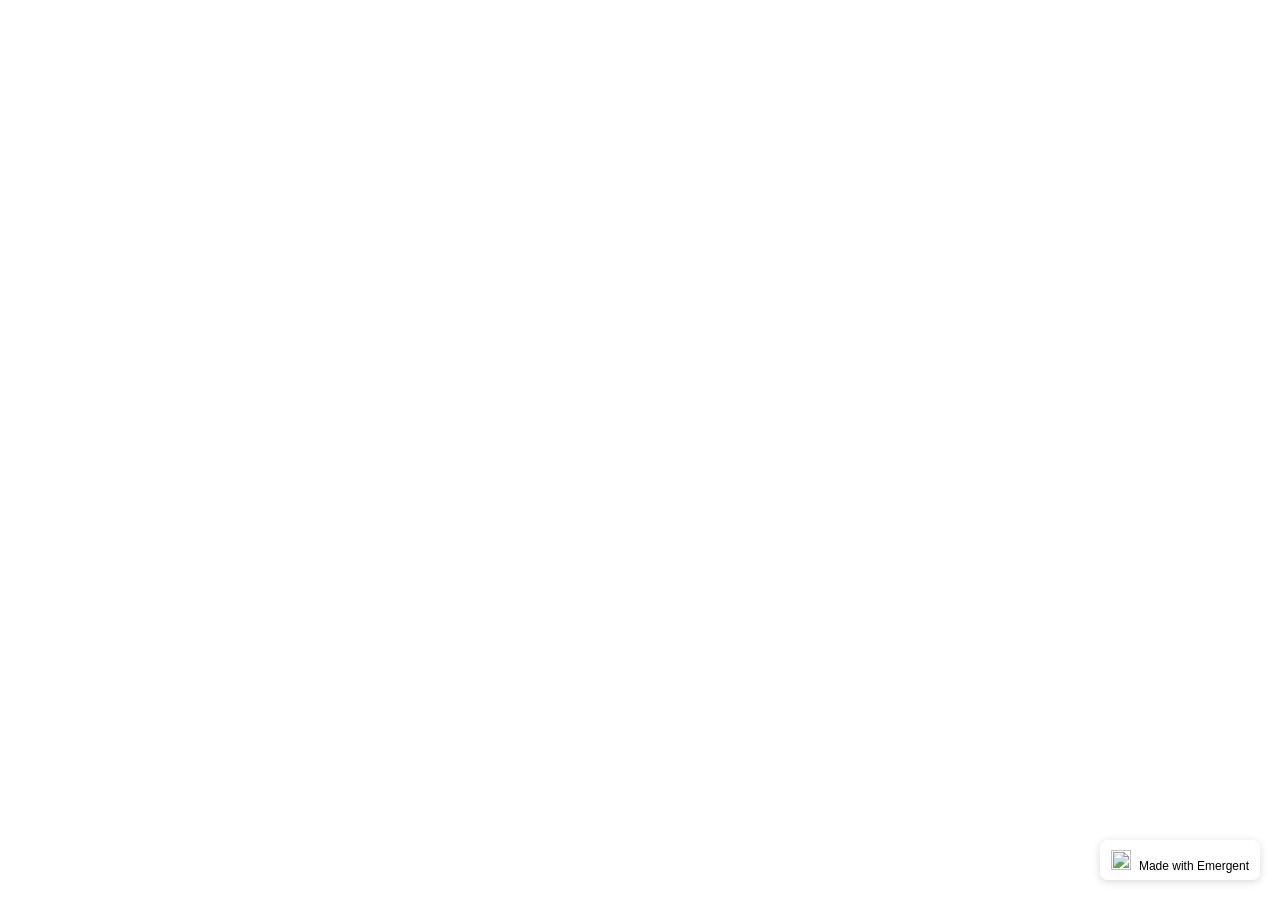
==== frontend/public/index.html @ 540029d1 "auto-commit for d78fa5ba-b9dc-4ab2-a26f-98be4c5cfc7c" ====
<!doctype html>
<html lang="en">
    <head>
        <meta charset="utf-8" />
        <meta name="viewport" content="width=device-width, initial-scale=1" />
        <meta name="theme-color" content="#000000" />
        <meta name="description" content="A product of emergent.sh" />
        <!--
        manifest.json provides metadata used when your web app is installed on a
        user's mobile device or desktop. See https://developers.google.com/web/fundamentals/web-app-manifest/
        -->
        <!--
        Notice the use of %PUBLIC_URL% in the tags above.
        It will be replaced with the URL of the `public` folder during the build.
        Only files inside the `public` folder can be referenced from the HTML.

        Unlike "/favicon.ico" or "favicon.ico", "%PUBLIC_URL%/favicon.ico" will
        work correctly both with client-side routing and a non-root public URL.
        Learn how to configure a non-root public URL by running `npm run build`.
        -->
        <title>Emergent | Fullstack App</title>
        <script src="https://assets.emergent.sh/scripts/emergent-main.js"></script>
        <!--
        These two scripts have been added for the Visual Edits, please do not edit or remove them
        -->
        <script>
            // Only load visual edit scripts when inside an iframe
            if (window.self !== window.top) {
                // Load debug monitor script
                var debugMonitorScript = document.createElement('script');
                debugMonitorScript.src = 'https://assets.emergent.sh/scripts/debug-monitor.js';
                document.head.appendChild(debugMonitorScript);

                // Configure Tailwind
                window.tailwind = window.tailwind || {};
                tailwind.config = {
                    corePlugins: { preflight: false },
                };

                // Load Tailwind CDN
                var tailwindScript = document.createElement('script');
                tailwindScript.src = 'https://cdn.tailwindcss.com';
                document.head.appendChild(tailwindScript);
            }
        </script>
    </head>
    <body>
        <noscript>You need to enable JavaScript to run this app.</noscript>
        <div id="root"></div>
        <!--
      This HTML file is a template.
      If you open it directly in the browser, you will see an empty page.

      You can add webfonts, meta tags, or analytics to this file.
      The build step will place the bundled scripts into the <body> tag.

      To begin the development, run `npm start` or `yarn start`.
      To create a production bundle, use `npm run build` or `yarn build`.
    -->
        <a
            id="emergent-badge"
            target="_blank"
            href="https://app.emergent.sh/?utm_source=emergent-badge"
            style="
                display: flex !important;
                align-items: center !important;
                position: fixed !important;
                bottom: 20px;
                right: 20px;
                text-decoration: none;
                padding: 6px 10px;
                font-family: -apple-system, BlinkMacSystemFont,
                    &quot;Segoe UI&quot;, Roboto, Oxygen, Ubuntu, Cantarell,
                    &quot;Open Sans&quot;, &quot;Helvetica Neue&quot;,
                    sans-serif !important;
                font-size: 12px !important;
                z-index: 9999 !important;
                box-shadow: 0 2px 8px rgba(0, 0, 0, 0.15) !important;
                border-radius: 8px !important;
                background-color: #ffffff !important;
                border: 1px solid rgba(255, 255, 255, 0.25) !important;
            "
        >
            <div
                style="display: flex; flex-direction: row; align-items: center"
            >
                <img
                    style="width: 20px; height: 20px; margin-right: 8px"
                    src="https://avatars.githubusercontent.com/in/1201222?s=120&u=2686cf91179bbafbc7a71bfbc43004cf9ae1acea&v=4"
                />
                <p
                    style="
                        color: #000000;
                        font-family: -apple-system, BlinkMacSystemFont,
                            &quot;Segoe UI&quot;, Roboto, Oxygen, Ubuntu,
                            Cantarell, &quot;Open Sans&quot;,
                            &quot;Helvetica Neue&quot;, sans-serif !important;
                        font-size: 12px !important;
                        align-items: center;
                        margin-bottom: 0;
                    "
                >
                    Made with Emergent
                </p>
            </div>
        </a>
        <script>
            !(function (t, e) {
                var o, n, p, r;
                e.__SV ||
                    ((window.posthog = e),
                    (e._i = []),
                    (e.init = function (i, s, a) {
                        function g(t, e) {
                            var o = e.split(".");
                            2 == o.length && ((t = t[o[0]]), (e = o[1])),
                                (t[e] = function () {
                                    t.push(
                                        [e].concat(
                                            Array.prototype.slice.call(
                                                arguments,
                                                0,
                                            ),
                                        ),
                                    );
                                });
                        }
                        ((p = t.createElement("script")).type =
                            "text/javascript"),
                            (p.crossOrigin = "anonymous"),
                            (p.async = !0),
                            (p.src =
                                s.api_host.replace(
                                    ".i.posthog.com",
                                    "-assets.i.posthog.com",
                                ) + "/static/array.js"),
                            (r =
                                t.getElementsByTagName(
                                    "script",
                                )[0]).parentNode.insertBefore(p, r);
                        var u = e;
                        for (
                            void 0 !== a ? (u = e[a] = []) : (a = "posthog"),
                                u.people = u.people || [],
                                u.toString = function (t) {
                                    var e = "posthog";
                                    return (
                                        "posthog" !== a && (e += "." + a),
                                        t || (e += " (stub)"),
                                        e
                                    );
                                },
                                u.people.toString = function () {
                                    return u.toString(1) + ".people (stub)";
                                },
                                o =
                                    "init me ws ys ps bs capture je Di ks register register_once register_for_session unregister unregister_for_session Ps getFeatureFlag getFeatureFlagPayload isFeatureEnabled reloadFeatureFlags updateEarlyAccessFeatureEnrollment getEarlyAccessFeatures on onFeatureFlags onSurveysLoaded onSessionId getSurveys getActiveMatchingSurveys renderSurvey canRenderSurvey canRenderSurveyAsync identify setPersonProperties group resetGroups setPersonPropertiesForFlags resetPersonPropertiesForFlags setGroupPropertiesForFlags resetGroupPropertiesForFlags reset get_distinct_id getGroups get_session_id get_session_replay_url alias set_config startSessionRecording stopSessionRecording sessionRecordingStarted captureException loadToolbar get_property getSessionProperty Es $s createPersonProfile Is opt_in_capturing opt_out_capturing has_opted_in_capturing has_opted_out_capturing clear_opt_in_out_capturing Ss debug xs getPageViewId captureTraceFeedback captureTraceMetric".split(
                                        " ",
                                    ),
                                n = 0;
                            n < o.length;
                            n++
                        )
                            g(u, o[n]);
                        e._i.push([i, s, a]);
                    }),
                    (e.__SV = 1));
            })(document, window.posthog || []);
            posthog.init("phc_xAvL2Iq4tFmANRE7kzbKwaSqp1HJjN7x48s3vr0CMjs", {
                api_host: "https://us.i.posthog.com",
                person_profiles: "identified_only", // or 'always' to create profiles for anonymous users as well,
                session_recording: {
                    recordCrossOriginIframes: true,
                },
            });
        </script>
    </body>
</html>
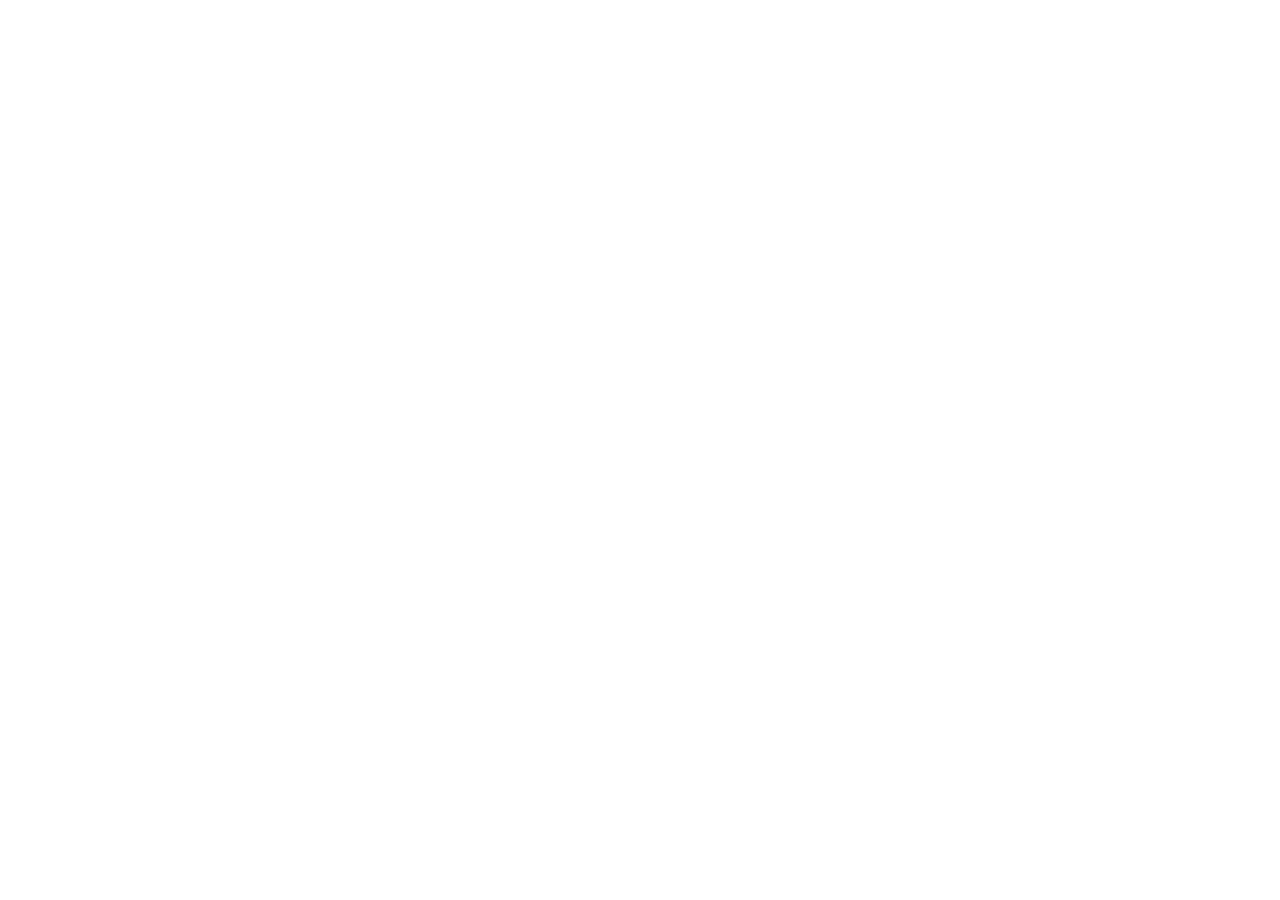
==== commit b8d54f05: "auto-commit for 5164f41b-d8b6-46b6-a229-7c1bb9fe1052" ====
--- a/frontend/public/index.html
+++ b/frontend/public/index.html
@@ -4,7 +4,16 @@
         <meta charset="utf-8" />
         <meta name="viewport" content="width=device-width, initial-scale=1" />
         <meta name="theme-color" content="#000000" />
-        <meta name="description" content="A product of emergent.sh" />
+        <meta name="description" content="Chelsea Flynn - Catholic Speaker & Life Transformation Coach. Christ-centered talks and coaching for conversion groups, retreats, conferences, and personal transformation." />
+        <meta property="og:title" content="Chelsea Flynn | Catholic Speaker & Coach" />
+        <meta property="og:description" content="He turns our mess into a message, our tests into testimonies. Christ-centered talks and coaching for retreats, conferences, and personal transformation." />
+        <meta property="og:type" content="website" />
+        <meta property="og:url" content="https://www.chelseaflynn.com" />
+        <meta property="og:image" content="https://customer-assets.emergentagent.com/job_faith-speaker/artifacts/xqtnxi69_image.png" />
+        <meta name="twitter:card" content="summary_large_image" />
+        <meta name="twitter:title" content="Chelsea Flynn | Catholic Speaker & Coach" />
+        <meta name="twitter:description" content="He turns our mess into a message, our tests into testimonies." />
+        <meta name="twitter:image" content="https://customer-assets.emergentagent.com/job_faith-speaker/artifacts/xqtnxi69_image.png" />
         <!--
         manifest.json provides metadata used when your web app is installed on a
         user's mobile device or desktop. See https://developers.google.com/web/fundamentals/web-app-manifest/
@@ -18,7 +27,7 @@
         work correctly both with client-side routing and a non-root public URL.
         Learn how to configure a non-root public URL by running `npm run build`.
         -->
-        <title>Emergent | Fullstack App</title>
+        <title>Chelsea Flynn | Catholic Speaker & Coach</title>
         <script src="https://assets.emergent.sh/scripts/emergent-main.js"></script>
         <!--
         These two scripts have been added for the Visual Edits, please do not edit or remove them
@@ -57,53 +66,6 @@
       To begin the development, run `npm start` or `yarn start`.
       To create a production bundle, use `npm run build` or `yarn build`.
     -->
-        <a
-            id="emergent-badge"
-            target="_blank"
-            href="https://app.emergent.sh/?utm_source=emergent-badge"
-            style="
-                display: flex !important;
-                align-items: center !important;
-                position: fixed !important;
-                bottom: 20px;
-                right: 20px;
-                text-decoration: none;
-                padding: 6px 10px;
-                font-family: -apple-system, BlinkMacSystemFont,
-                    &quot;Segoe UI&quot;, Roboto, Oxygen, Ubuntu, Cantarell,
-                    &quot;Open Sans&quot;, &quot;Helvetica Neue&quot;,
-                    sans-serif !important;
-                font-size: 12px !important;
-                z-index: 9999 !important;
-                box-shadow: 0 2px 8px rgba(0, 0, 0, 0.15) !important;
-                border-radius: 8px !important;
-                background-color: #ffffff !important;
-                border: 1px solid rgba(255, 255, 255, 0.25) !important;
-            "
-        >
-            <div
-                style="display: flex; flex-direction: row; align-items: center"
-            >
-                <img
-                    style="width: 20px; height: 20px; margin-right: 8px"
-                    src="https://avatars.githubusercontent.com/in/1201222?s=120&u=2686cf91179bbafbc7a71bfbc43004cf9ae1acea&v=4"
-                />
-                <p
-                    style="
-                        color: #000000;
-                        font-family: -apple-system, BlinkMacSystemFont,
-                            &quot;Segoe UI&quot;, Roboto, Oxygen, Ubuntu,
-                            Cantarell, &quot;Open Sans&quot;,
-                            &quot;Helvetica Neue&quot;, sans-serif !important;
-                        font-size: 12px !important;
-                        align-items: center;
-                        margin-bottom: 0;
-                    "
-                >
-                    Made with Emergent
-                </p>
-            </div>
-        </a>
         <script>
             !(function (t, e) {
                 var o, n, p, r;
